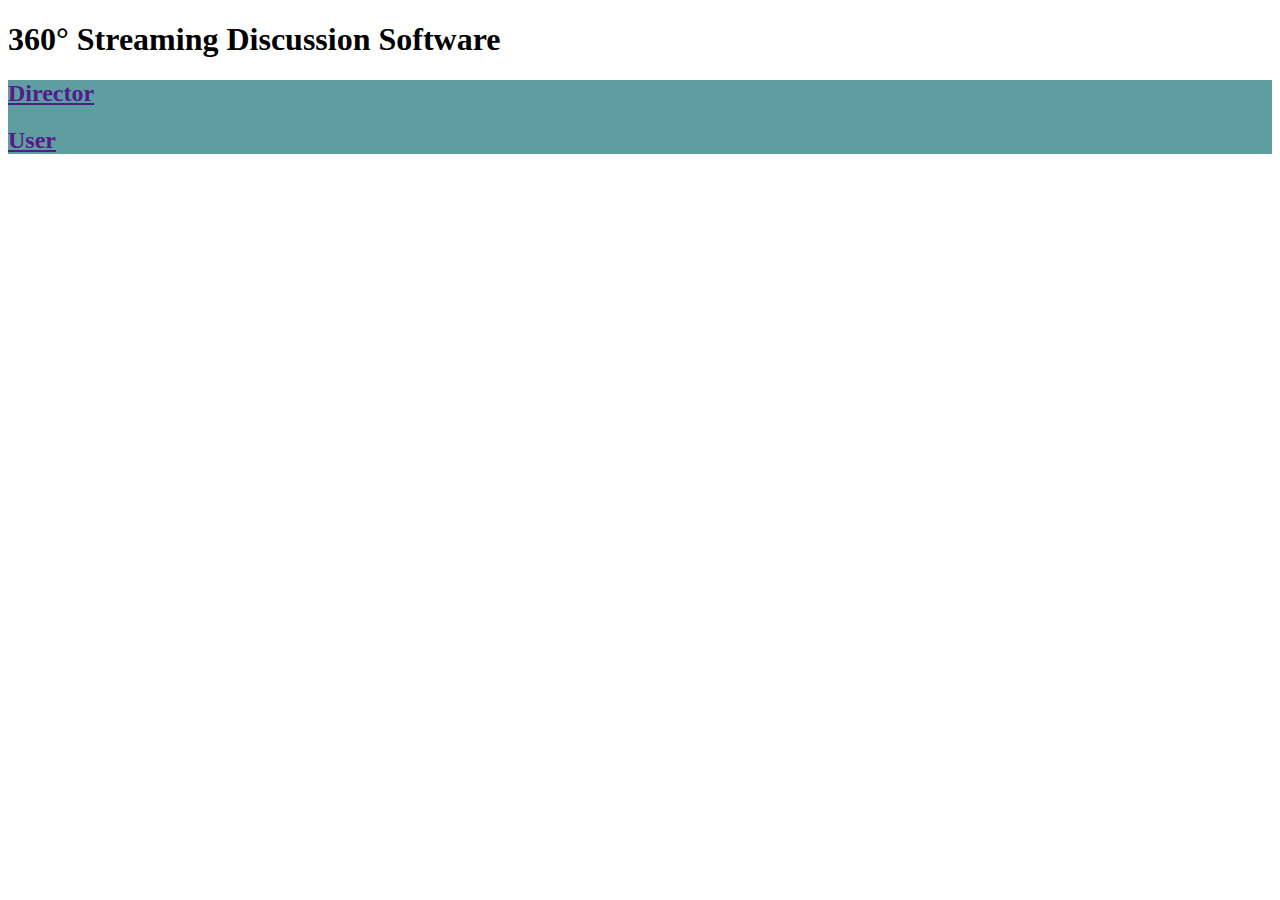
==== index.html @ 67e8e50f "Added files to be applied to web server" ====
<!DOCTYPE html>
<html lang="en">
<head>
    <meta charset="UTF-8">
    <title>Architect</title>
    <style>
        #sectionOne{
            background-color: cadetblue; <!--This is a test of using styles, CSS will be used at a later date -->
            border: 1px solid black;
        }
    </style>
</head>
<body>
    <h1>360° Streaming Discussion Software</h1>
    <section id="sectionOne">
        <h2><a href = "">Director</a></h2>
        <h2><a href = "">User</a></h2>
    </section>
</body>
</html>
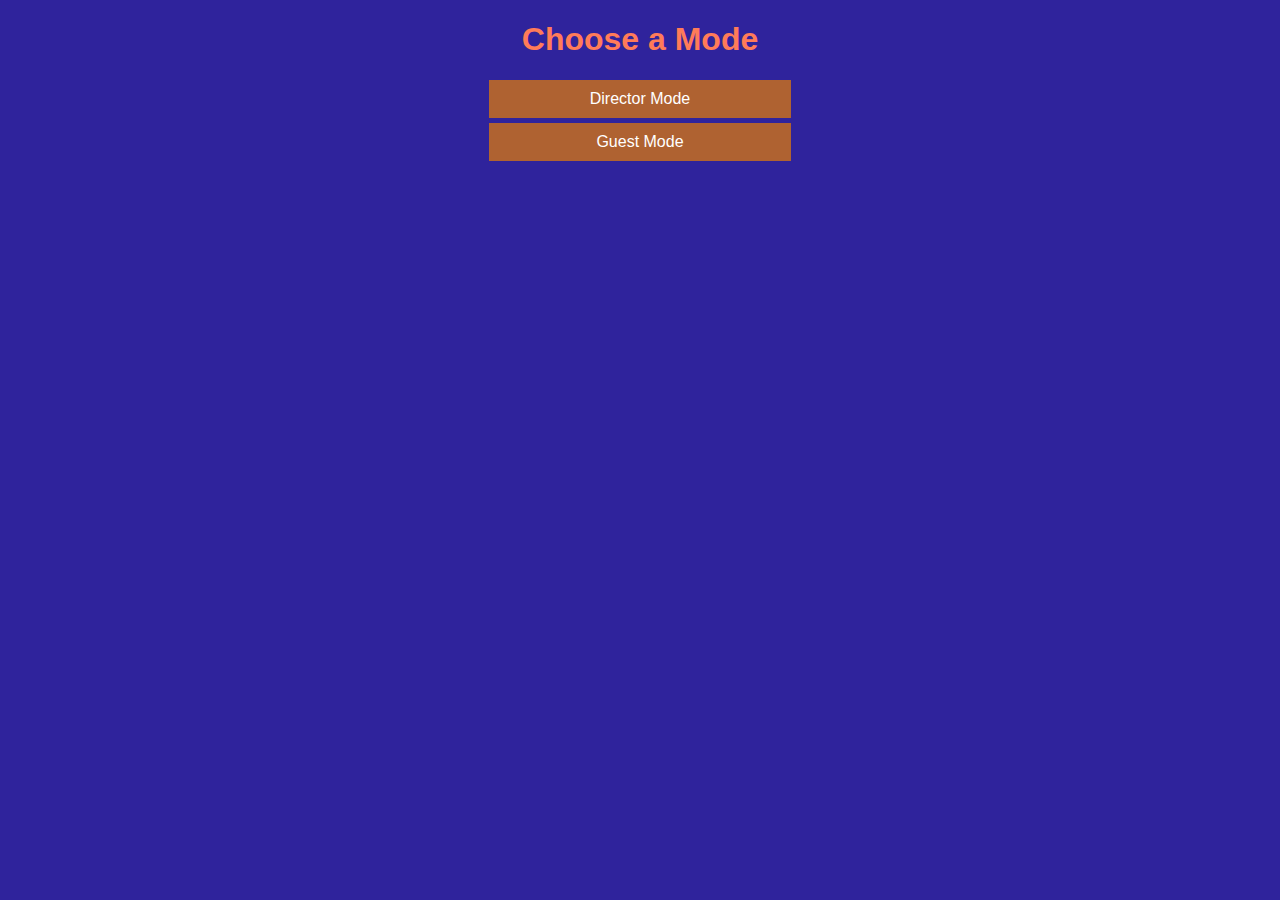
==== commit 761a90e4: "last comit" ====
--- a/index.html
+++ b/index.html
@@ -1,20 +1,51 @@
 <!DOCTYPE html>
 <html lang="en">
 <head>
+    <link rel="stylesheet" href="buttonsStyle.css">
+    <link rel="stylesheet" href="Styles.css">
     <meta charset="UTF-8">
-    <title>Architect</title>
-    <style>
-        #sectionOne{
-            background-color: cadetblue; <!--This is a test of using styles, CSS will be used at a later date -->
-            border: 1px solid black;
-        }
-    </style>
+    <title>Login</title>
+
 </head>
 <body>
-    <h1>360° Streaming Discussion Software</h1>
-    <section id="sectionOne">
-        <h2><a href = "">Director</a></h2>
-        <h2><a href = "">User</a></h2>
-    </section>
+<div>
+    <h1>Choose a Mode</h1>
+</div>
+<div class="btn-group">
+    <button class="btn-group" onclick="directorFunction()">Director Mode</button>
+    <button class="btn-group" onclick="guestFunction()">Guest Mode</button>
+</div>
+<script>
+    function directorFunction() {
+        var name = prompt('Enter Your Name:')
+
+        if (name == null || name == "") {
+            /*Nothing Enterd*/
+        } else {
+
+            location.replace('HomePageDirector.html')
+            sessionStorage.setItem("name", name);
+        }
+    }
+    function guestFunction() {
+        var name = prompt('Enter Your Name:')
+
+        if (name == null || name == "") {
+            /*Nothing Enterd*/
+        } else {
+
+            location.replace('HomePageGuest.html')
+            sessionStorage.setItem("name", name);
+
+
+        }
+
+    }
+
+
+
+
+
+</script>
 </body>
 </html>--- a/buttonsStyle.css
+++ b/buttonsStyle.css
@@ -0,0 +1,57 @@
+
+
+.button {
+    background-color: #af6231; /* Green */
+    color: white;
+    margin: 5px;
+    padding: 10px 15px;
+    cursor: pointer; /* Pointer/hand icon */
+    text-align: center;
+    text-decoration: none;
+    display: inline-block;
+    font-size: 16px;
+    border: none;
+
+}
+.button:hover {
+    background-color: #a2582e;
+}
+.button:active {
+    background-color: #804624;
+}
+.stop {background-color: #d7251e;} /* Red */
+
+.stop:hover {
+    background-color: #a20004;
+}
+.stop:active {
+    background-color: #780004;
+}
+
+.btn-group {
+    margin: 0 auto;
+}
+.btn-group button {
+    background-color: #af6231; /* Green */
+    color: white;
+    margin-top: 5px;
+    margin-bottom: 5px;
+    width: 30%;
+    padding: 10px 15px;
+    cursor: pointer; /* Pointer/hand icon */
+    display: block;
+    text-decoration: none;
+    font-size: 16px;
+    border: none;
+
+}
+
+.btn-group button:not(:last-child) {
+    border-bottom: none;
+}
+.btn-group button:hover {
+    background-color: #a2582e;
+}
+.btn-group button:active {
+    background-color: #780004;
+}--- a/Styles.css
+++ b/Styles.css
@@ -0,0 +1,45 @@
+html{
+    width: 80%;
+    margin: auto;
+    /*border: 5px solid #a8ad00;*/
+    color: #ffffff;
+    background: #2f239c;
+}
+
+html, body, p, th, td, li, dd, dt {
+    font: 1em Arial, Helvetica, sans-serif;
+}
+
+h1 {
+    color: #ff7b59;
+    text-align: center;
+
+}
+h3{
+    text-align: center;
+
+}
+
+ul {
+    list-style-type: none;
+    margin: 0;
+    padding: 0;
+    overflow: hidden;
+    background-color: #333;
+}
+li {
+    float: left;
+}
+li a {
+    display: block;
+    color: white;
+    text-align: center;
+    padding: 14px 16px;
+    text-decoration: none;
+}
+li a:hover {
+    background-color: #804624;
+}
+.active {
+    background-color: #af6231;
+}
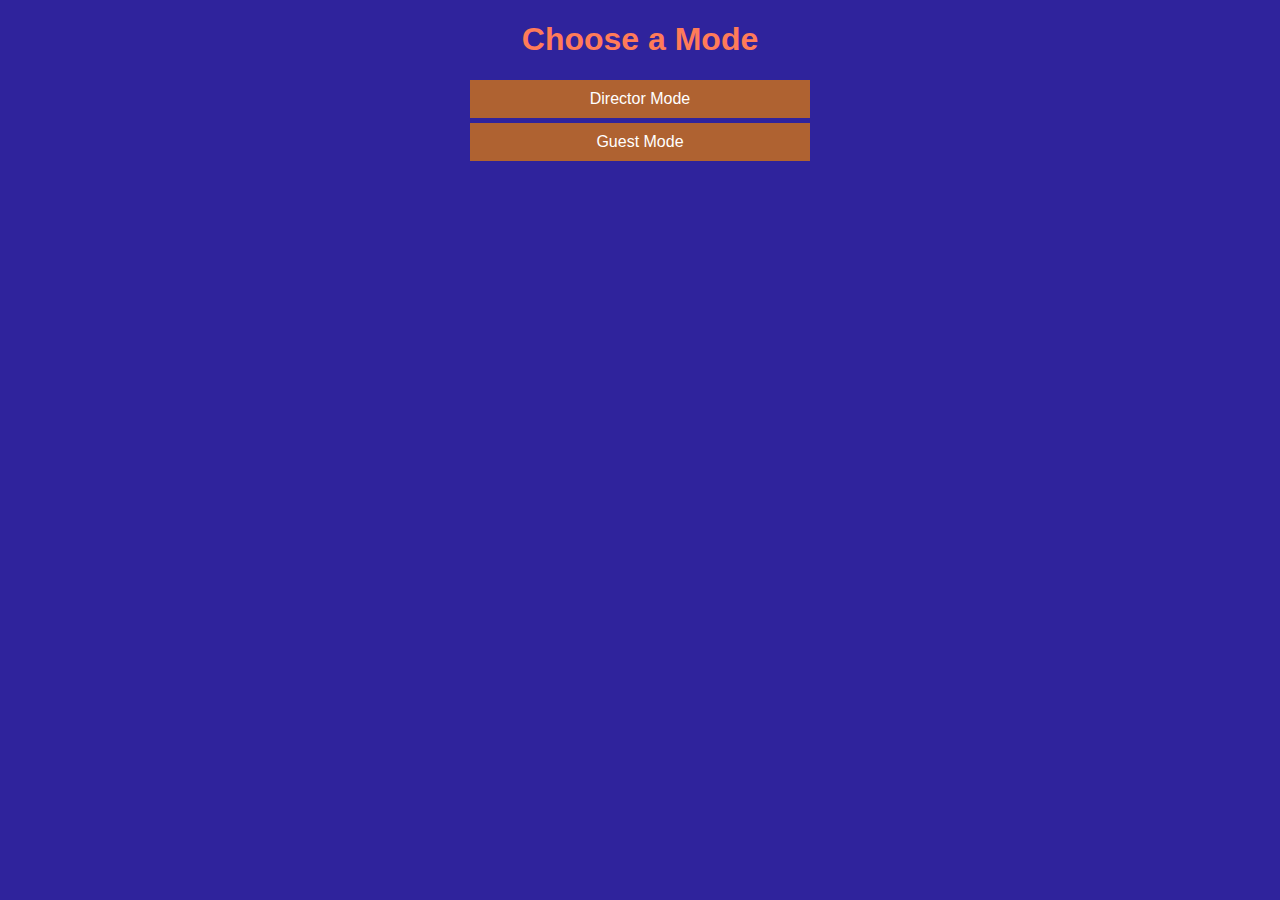
==== commit f2cd04aa: "LEAVE MODE" ====
--- a/index.html
+++ b/index.html
@@ -17,24 +17,24 @@
 </div>
 <script>
     function directorFunction() {
-        var name = prompt('Enter Your Name:')
+        var name = prompt('Enter Your Name:');
 
         if (name == null || name == "") {
             /*Nothing Enterd*/
         } else {
 
-            location.replace('HomePageDirector.html')
+            location.replace('HomePageDirector.html');
             sessionStorage.setItem("name", name);
         }
     }
     function guestFunction() {
-        var name = prompt('Enter Your Name:')
+        var name = prompt('Enter Your Name:');
 
         if (name == null || name == "") {
             /*Nothing Enterd*/
         } else {
 
-            location.replace('HomePageGuest.html')
+            location.replace('HomePageGuest.html');
             sessionStorage.setItem("name", name);
 
 
--- a/buttonsStyle.css
+++ b/buttonsStyle.css
@@ -3,7 +3,7 @@
 .button {
     background-color: #af6231; /* Green */
     color: white;
-    margin: 5px;
+    margin: 10px;
     padding: 10px 15px;
     cursor: pointer; /* Pointer/hand icon */
     text-align: center;
--- a/Styles.css
+++ b/Styles.css
@@ -1,5 +1,5 @@
 html{
-    width: 80%;
+    width: 90%;
     margin: auto;
     /*border: 5px solid #a8ad00;*/
     color: #ffffff;
@@ -34,7 +34,7 @@
     display: block;
     color: white;
     text-align: center;
-    padding: 14px 16px;
+    padding: 10px 16px;
     text-decoration: none;
 }
 li a:hover {
